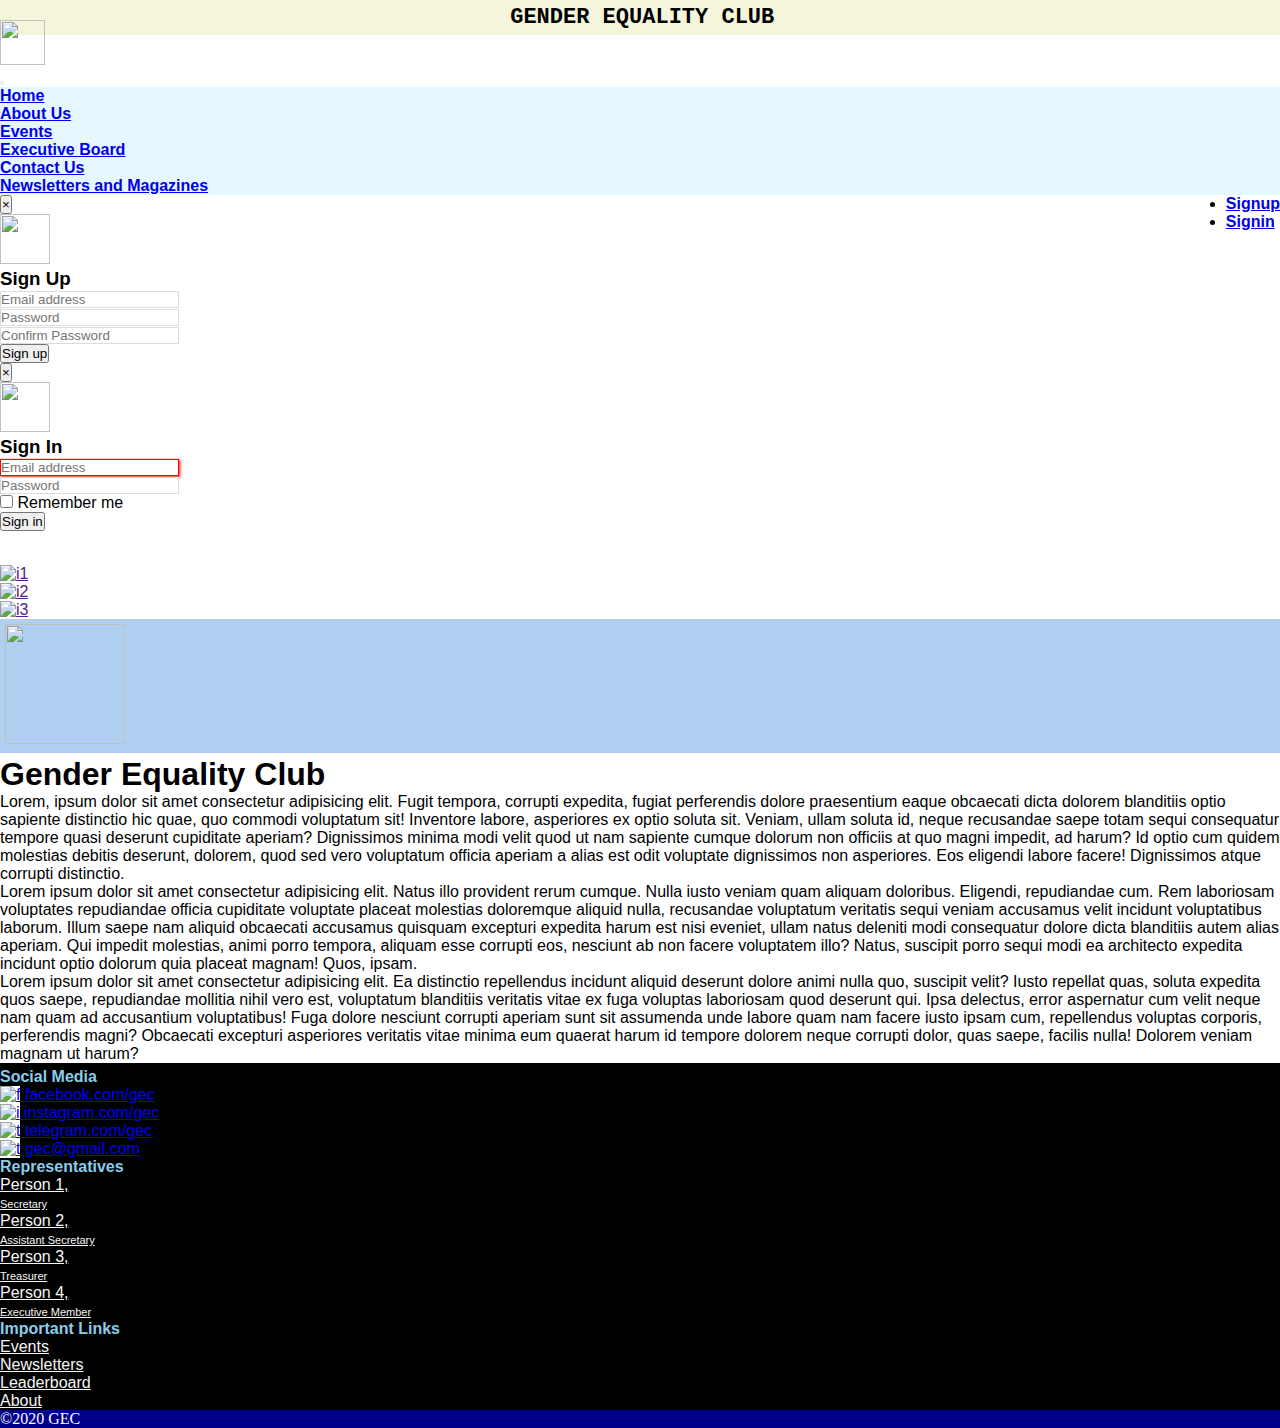
==== index.html @ 9ff1ec1f "updated commit 1" ====
<!DOCTYPE html>
<html lang="en">
<head>
    <meta charset="UTF-8">
    <meta name="viewport" content="width=device-width, initial-scale=1.0">
    <title>GEC</title>
    <link rel="shortcut icon" href="assets/geclogo.png" type="image/x-icon">
    <link rel="stylesheet" type="text/css" href="css/bootstrap.min.css">
    <link rel="stylesheet" type="text/css" href="css/font-awesome.css">
    <link rel="stylesheet" type="text/css" href="css/style.css">
</head>
<body>
<div class="header">
    <span class="logo">
        &nbsp;<span class="text-success one">GENDER EQUALITY CLUB</span>
    </span>
</div>
<header>
  <nav class="navbar navbar-expand-lg navbar-default" >
    <a href="#" class="navbar-brand"><img src="assets/geclogo.png" alt="" id="brand-logo" class="img-circle" width="45" height="45"></a>
      <div class="container-fluid">
        <div class="navbar-header">
          <button type="button" class="navbar-toggle info-color" data-toggle="collapse" data-target="#menu">
            <span class="icon-bar"></span>
            <span class="icon-bar"></span>
            <span class="icon-bar"></span>
          </button>
        </div>
        <div id="menu" class="collapse navbar-collapse" style="background: #e6f7ff;">
          <ul class="nav navbar-nav">
            <li class="nav-item active"><a href="index.html"><b>Home</b></a></li>
            <li class="nav-item"><a href="about.html"><b>About Us</b></a></li>
            <li class="nav-item"><a href="events.html"><b>Events</b></a></li>
            <li class="nav-item"><a href="board.html"><b>Executive Board</b></a></li>
            <li class="nav-item"><a href="contact.html"><b>Contact Us</b></a></li>
            <li class="nav-item"><a href="newsletters.html"><b>Newsletters and Magazines</b></a></li>
          </ul>
          <ul class="nav navbar-nav" style="float:right">
            <li class="nav-item"><a href="#" data-toggle="modal" data-target="#signup"><b>Signup</b></a></li>
            <li class="nav-item"><a href="#" data-toggle="modal" data-target="#signin"><b>Signin</b></a></li>
          </ul>
        </div>
      </div>
    </nav>
</header>
<!-- modal signup -->
<div class="modal" id="signup" tabindex="-1" role="dialog">
  <div class="modal-dialog">
    <div class="modal-content col-md-8 col-md-offset-2">
      <div class="modal-header">
        <button type="button" class="close" data-dismiss="modal">&times;</button>
        <div class="text-center">
          <img src="assets/geclogo.png" alt="" class="img-circle" width="50px" height="50px">
          <h3 class="text-bold">Sign Up</h3>
        </div>
      </div>
      <div class="modal-body">
        <form class="form-signin" action="" method="post">
          <div class="form-group">
              <input type="email" id="email" class="form-control" name="email" pattern="[a-z0-9._%+-]+@[a-z0-9.-]+\.[a-z]{2,}$" placeholder="Email address" required> 
          </div>
          <div class="form-group">
              <input type="password" id="password" class="form-control" name="password" pattern=".{5,}" placeholder="Password" onkeyup="checkPass();" required>
          </div>
          <div class="form-group">
              <input type="password" id="cpassword" class="form-control" name="cpassword" pattern=".{5,}" placeholder="Confirm Password" onkeyup="checkPass();" required>
          </div>
      </div>
      <div class="modal-footer">
          <div class="text-center">
            <input class="btn btn-primary" type="submit" name="signup" value="Sign up">
          </div>
        </form>
      </div>
    </div>
  </div>
</div>
<!-- modal signup ends -->
<!-- modal signin -->
<div class="modal" id="signin">
  <div class="modal-dialog">
    <div class="modal-content col-md-8 col-md-offset-2">
      <div class="modal-header">
        <button type="button" class="close" data-dismiss="modal">&times;</button>
        <div class="text-center">
          <img src="assets/geclogo.png" alt="" class="img-circle" width="50px" height="50px">
          <h3 class="text-bold">Sign In</h3>
        </div>
      </div>
      <div class="modal-body">
      <form class="form-signin" method="post" action="">
          <div class="form-group">
              <input type="email" id="email" class="form-control" name="email" placeholder="Email address" required autofocus>
          </div>
          <div class="form-group">
              <input type="password" id="password" class="form-control" name="password" pattern=".{5,}" placeholder="Password" required>
          </div>
          <div class="checkbox mb-3">
              <label>
              <input type="checkbox" value="remember-me"> Remember me
              </label>
          </div>
      </div>
      <div class="modal-footer">
        <div class="text-center">
            <button class="btn btn-primary" type="submit" name="signin">Sign in</button>
          </div>
        </form>
      </div>
    </div>
  </div>
</div>
<!-- modal signin end -->
<div id="my_carousel" class="carousel slide" data-ride="carousel" style="margin-top:-20px;">
  <ol class="carousel-indicators">
    <li data-target = "#my_carousel" data-slide-to = "0" class="active"></li>
    <li data-target = "#my_carousel" data-slide-to = "1"></li>
    <li data-target = "#my_carousel" data-slide-to = "2"></li>
  </ol>
  <div class="carousel-inner">
    <div class="item active">
      <a href=""><img src="assets/carousel1.png" alt = "i1" width="100%" style="max-height: 260px;"></a>
    </div>
    <div class="item">
      <a href=""><img src="assets/carousel2.png" alt = "i2" width="100%" style="max-height: 260px;"></a>
    </div>
    <div class="item">
      <a href=""><img src="assets/carousel3.png" alt = "i3" width="100%" style="max-height: 260px;"></a>
    </div>
  </div>
  <a class="carousel-control left" href="#my_carousel" data-slide = "prev">
    <span class="icon-prev left"></span>
  </a>
  <a class="carousel-control right" href="#my_carousel" data-slide = "next">
    <span class="icon-next right"></span>
  </a>
</div>
<div class="container-fluid">
  <div class="row" style="background:rgba(151, 194, 235, 0.774);padding:5px;">
    <div class="col-12 text-center">
      <img src="assets/gender-equality.png" alt="" width="120" height="120">
    </div>
  </div>
</div>
  <br>
<div class="container" style="position:relative;z-index:-1;margin-top:-15px;">
    <h1 class="text-center">Gender Equality Club</h1>
    <p>Lorem, ipsum dolor sit amet consectetur adipisicing elit. Fugit tempora, corrupti expedita, fugiat perferendis dolore praesentium eaque obcaecati dicta dolorem blanditiis optio sapiente distinctio hic quae, quo commodi voluptatum sit! Inventore labore, asperiores ex optio soluta sit. Veniam, ullam soluta id, neque recusandae saepe totam sequi consequatur tempore quasi deserunt cupiditate aperiam? Dignissimos minima modi velit quod ut nam sapiente cumque dolorum non officiis at quo magni impedit, ad harum? Id optio cum quidem molestias debitis deserunt, dolorem, quod sed vero voluptatum officia aperiam a alias est odit voluptate dignissimos non asperiores. Eos eligendi labore facere! Dignissimos atque corrupti distinctio.</p>
    <p>Lorem ipsum dolor sit amet consectetur adipisicing elit. Natus illo provident rerum cumque. Nulla iusto veniam quam aliquam doloribus. Eligendi, repudiandae cum. Rem laboriosam voluptates repudiandae officia cupiditate voluptate placeat molestias doloremque aliquid nulla, recusandae voluptatum veritatis sequi veniam accusamus velit incidunt voluptatibus laborum. Illum saepe nam aliquid obcaecati accusamus quisquam excepturi expedita harum est nisi eveniet, ullam natus deleniti modi consequatur dolore dicta blanditiis autem alias aperiam. Qui impedit molestias, animi porro tempora, aliquam esse corrupti eos, nesciunt ab non facere voluptatem illo? Natus, suscipit porro sequi modi ea architecto expedita incidunt optio dolorum quia placeat magnam! Quos, ipsam.</p>
    <p>Lorem ipsum dolor sit amet consectetur adipisicing elit. Ea distinctio repellendus incidunt aliquid deserunt dolore animi nulla quo, suscipit velit? Iusto repellat quas, soluta expedita quos saepe, repudiandae mollitia nihil vero est, voluptatum blanditiis veritatis vitae ex fuga voluptas laboriosam quod deserunt qui. Ipsa delectus, error aspernatur cum velit neque nam quam ad accusantium voluptatibus! Fuga dolore nesciunt corrupti aperiam sunt sit assumenda unde labore quam nam facere iusto ipsam cum, repellendus voluptas corporis, perferendis magni? Obcaecati excepturi asperiores veritatis vitae minima eum quaerat harum id tempore dolorem neque corrupti dolor, quas saepe, facilis nulla! Dolorem veniam magnam ut harum?</p>
</div>
<!-- Footer starts-->
<footer class="footer" style="background:black;padding-top:5px">
  <div class="row">
    <div class="container">
      <div class="col-md-4 text-center p-3">
        <div style="color: skyblue;font-weight:600;">Social Media</div>
        <ul class="list-unstyled">
          <li class="list-inline-item"><a href="#"><img src="assets/facebook-square.png" alt="f" width="15px" height="15px" style="background: white; text-decoration: none;padding:-5px">&nbsp;facebook.com/gec</a></li>
          <li class="list-inline-item"><a href="#"><img src="assets/instagram-square.png" alt="i" width="15px" height="15px" style="background: white; text-decoration: none;padding:-5px">&nbsp;instagram.com/gec</a></li>
          <li class="list-inline-item"><a href="#"><img src="assets/telegram-square.png" alt="t" width="15px" height="15px" style="background: white; text-decoration: none;padding:-5px">&nbsp;telegram.com/gec</a>
          <li class="list-inline-item"><a href="#"><img src="assets/gmail.png" alt="t" width="15px" height="15px" style="background: white; text-decoration: none;padding:-5px">&nbsp;gec@gmail.com</a></li>
          </li>
        </ul>
      </div>
      <div class="col-md-4 text-center">
        <div style="color: skyblue;font-weight:600;">Representatives</div>
        <div class="col-md-6">
          <ul class="list-unstyled">
            <li class="list-inline-item"><a href="#" style="color:whitesmoke" class="text-decoration-none">Person 1,<p><small style="font-size:11px">Secretary</small></p></a></li>
            <li class="list-inline-item"><a href="#" style="color:whitesmoke" class="text-decoration-none">Person 2,<p><small style="font-size:11px">Assistant Secretary</small></p></a></li>
          </ul>
        </div>
        <div class="col-md-6">
          <ul class="list-unstyled">
            <li class="list-inline-item"><a href="#" style="color:whitesmoke" class="text-decoration-none">Person 3,<p><small style="font-size:11px">Treasurer</small></p></a></li>
            <li class="list-inline-item"><a href="#" style="color:whitesmoke" class="text-decoration-none">Person 4,<p><small style="font-size:11px">Executive Member</small></p></a></li>
          </ul>
        </div>
      </div>
      <div class="col-md-4 text-center">
        <div style="color: skyblue;font-weight:600;">Important Links</div>
        <ul class="list-unstyled">
          <li class="list-inline-item"><a href="#" style="color:whitesmoke">Events</a></li>
          <li class="list-inline-item"><a href="#" style="color:whitesmoke">Newsletters</a></li>
          <li class="list-inline-item"><a href="#" style="color:whitesmoke">Leaderboard</a></li>
          <li class="list-inline-item"><a href="#" style="color:whitesmoke">About</a></li>
        </ul>
      </div>
    </div>
    <div class="col-12 text-center" style="background: darkblue;color:white;font-family: verdana;">
      &copy;2020 GEC
    </div>
  </div>
</footer>
<!-- Footer ends -->
<script type="text/javascript" src="js/validation.js"></script>
<script type="text/javascript" src="js/jquery.min.js"></script>
<script type="text/javascript" src="js/popper.js"></script>
<script type="text/javascript" src="js/bootstrap.min.js"></script>
</body>
</html>
---- css/style.css ----
*
{
    margin:0;
    padding:0;
    font-family:helvetica;
}
.header
{
    text-align:center;
    padding:5px;
    background-color: beige;
}
.header .logo .one
{
    font-family:'Courier New';
    font-weight: 600;
    font-size:22px;
}
.navbar-default #brand-logo
{
    margin-top:-15px
}

/* .bd-placeholder-img {
    font-size: 1.125rem;
    text-anchor: middle;
    -webkit-user-select: none;
    -moz-user-select: none;
    -ms-user-select: none;
    user-select: none;
  }

  @media (min-width: 768px) {
    .bd-placeholder-img-lg {
      font-size: 3.5rem;
    }
  } */

#footer
{
  background:rgb(83, 83, 83);
  color:snow;
  padding:5px;
}
.modal .form-group input:invalid:required
{
	outline: 0 !important;
    border:1px solid  gainsboro;
    box-shadow: none;
}
.modal .form-group input:invalid:focus 
{
	outline: 0 !important;
    border:1px solid red;
    box-shadow: 1px 1px 3px red;
}
.modal .form-group input:valid 
{
	outline: 0 !important;
    border:1px solid green;
    box-shadow: 1px 1px 3px green;
}
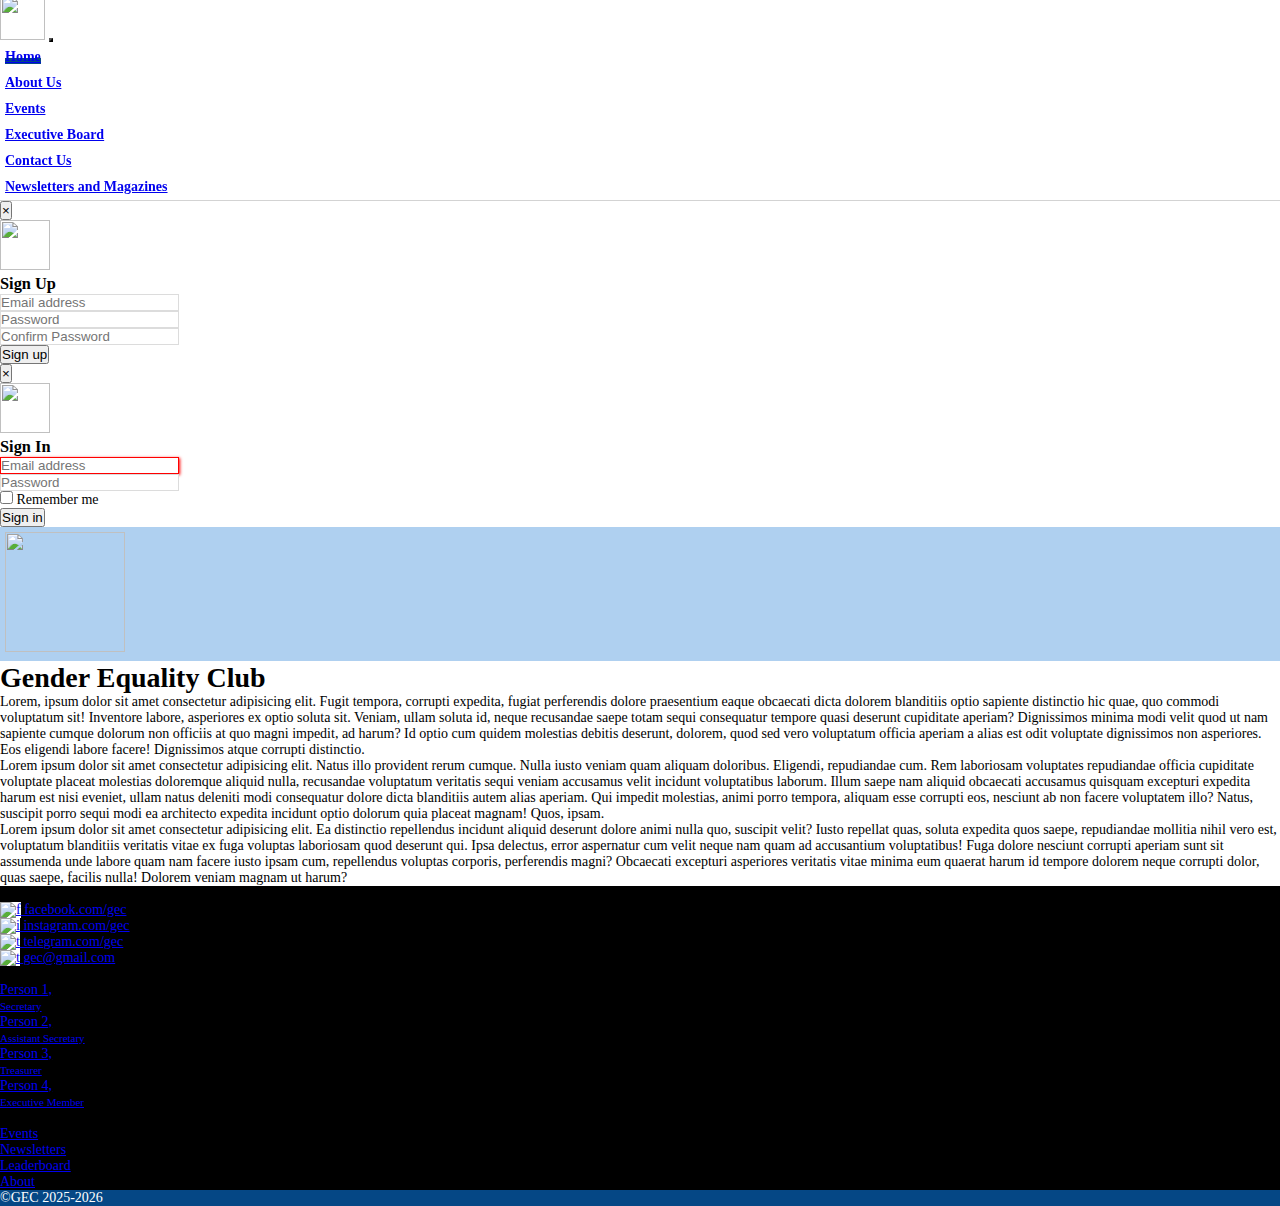
==== commit c7a68fc2: "initial commit on dec 3" ====
--- a/index.html
+++ b/index.html
@@ -10,39 +10,26 @@
     <link rel="stylesheet" type="text/css" href="css/style.css">
 </head>
 <body>
-<div class="header">
-    <span class="logo">
-        &nbsp;<span class="text-success one">GENDER EQUALITY CLUB</span>
-    </span>
-</div>
-<header>
-  <nav class="navbar navbar-expand-lg navbar-default" >
-    <a href="#" class="navbar-brand"><img src="assets/geclogo.png" alt="" id="brand-logo" class="img-circle" width="45" height="45"></a>
-      <div class="container-fluid">
-        <div class="navbar-header">
-          <button type="button" class="navbar-toggle info-color" data-toggle="collapse" data-target="#menu">
-            <span class="icon-bar"></span>
-            <span class="icon-bar"></span>
-            <span class="icon-bar"></span>
-          </button>
-        </div>
-        <div id="menu" class="collapse navbar-collapse" style="background: #e6f7ff;">
-          <ul class="nav navbar-nav">
-            <li class="nav-item active"><a href="index.html"><b>Home</b></a></li>
-            <li class="nav-item"><a href="about.html"><b>About Us</b></a></li>
-            <li class="nav-item"><a href="events.html"><b>Events</b></a></li>
-            <li class="nav-item"><a href="board.html"><b>Executive Board</b></a></li>
-            <li class="nav-item"><a href="contact.html"><b>Contact Us</b></a></li>
-            <li class="nav-item"><a href="newsletters.html"><b>Newsletters and Magazines</b></a></li>
-          </ul>
-          <ul class="nav navbar-nav" style="float:right">
-            <li class="nav-item"><a href="#" data-toggle="modal" data-target="#signup"><b>Signup</b></a></li>
-            <li class="nav-item"><a href="#" data-toggle="modal" data-target="#signin"><b>Signin</b></a></li>
-          </ul>
-        </div>
+  <header>
+    <nav class="navbar navbar-expand-lg navbar-light sticky-top bg-white py-0">
+      <div class="container">
+        <a class="navbar-brand" href="#"><img src="assets/geclogo.png" alt="" id="brand-logo" class="img-circle" width="45" height="45"></a>
+      <button class="navbar-toggler" type="button" data-toggle="collapse" data-target="#menu" aria-controls="menu" aria-expanded="false" aria-label="Toggle navigation">
+        <span class="navbar-toggler-icon"></span>
+      </button>
+      <div class="navbar-collapse collapse px-4" id="menu">
+        <ul class="navbar-nav ml-auto">
+          <li class="nav-item active"><a href="index.html" class="nav-link"><b>Home</b></a></li>
+          <li class="nav-item"><a href="about.html" class="nav-link"><b>About Us</b></a></li>
+          <li class="nav-item"><a href="events.html" class="nav-link"><b>Events</b></a></li>
+          <li class="nav-item"><a href="board.html" class="nav-link"><b>Executive Board</b></a></li>
+          <li class="nav-item"><a href="contact.html" class="nav-link"><b>Contact Us</b></a></li>
+          <li class="nav-item"><a href="newsletters.html" class="nav-link"><b>Newsletters and Magazines</b></a></li>
+        </ul>
+      </div>
       </div>
     </nav>
-</header>
+  </header>
 <!-- modal signup -->
 <div class="modal" id="signup" tabindex="-1" role="dialog">
   <div class="modal-dialog">
@@ -111,7 +98,7 @@
   </div>
 </div>
 <!-- modal signin end -->
-<div id="my_carousel" class="carousel slide" data-ride="carousel" style="margin-top:-20px;">
+<!-- <div id="my_carousel" class="carousel slide" data-ride="carousel" style="margin-top:-20px;">
   <ol class="carousel-indicators">
     <li data-target = "#my_carousel" data-slide-to = "0" class="active"></li>
     <li data-target = "#my_carousel" data-slide-to = "1"></li>
@@ -134,8 +121,13 @@
   <a class="carousel-control right" href="#my_carousel" data-slide = "next">
     <span class="icon-next right"></span>
   </a>
-</div>
-<div class="container-fluid">
+</div> -->
+<!-- <main role="main" class="container">
+  <h1 class="mt-5">Sticky footer with fixed navbar</h1>
+  <p class="lead">Pin a fixed-height footer to the bottom of the viewport in desktop browsers with this custom HTML and CSS. A fixed navbar has been added with <code>padding-top: 60px;</code> on the <code>body &gt; .container</code>.</p>
+  <p>Back to <a href="../sticky-footer/">the default sticky footer</a> minus the navbar.</p>
+</main> -->
+<div class="container-fluid d-block">
   <div class="row" style="background:rgba(151, 194, 235, 0.774);padding:5px;">
     <div class="col-12 text-center">
       <img src="assets/gender-equality.png" alt="" width="120" height="120">
@@ -150,50 +142,57 @@
     <p>Lorem ipsum dolor sit amet consectetur adipisicing elit. Ea distinctio repellendus incidunt aliquid deserunt dolore animi nulla quo, suscipit velit? Iusto repellat quas, soluta expedita quos saepe, repudiandae mollitia nihil vero est, voluptatum blanditiis veritatis vitae ex fuga voluptas laboriosam quod deserunt qui. Ipsa delectus, error aspernatur cum velit neque nam quam ad accusantium voluptatibus! Fuga dolore nesciunt corrupti aperiam sunt sit assumenda unde labore quam nam facere iusto ipsam cum, repellendus voluptas corporis, perferendis magni? Obcaecati excepturi asperiores veritatis vitae minima eum quaerat harum id tempore dolorem neque corrupti dolor, quas saepe, facilis nulla! Dolorem veniam magnam ut harum?</p>
 </div>
 <!-- Footer starts-->
-<footer class="footer" style="background:black;padding-top:5px">
-  <div class="row">
+<footer class="footer bg-dark">
     <div class="container">
-      <div class="col-md-4 text-center p-3">
-        <div style="color: skyblue;font-weight:600;">Social Media</div>
-        <ul class="list-unstyled">
-          <li class="list-inline-item"><a href="#"><img src="assets/facebook-square.png" alt="f" width="15px" height="15px" style="background: white; text-decoration: none;padding:-5px">&nbsp;facebook.com/gec</a></li>
-          <li class="list-inline-item"><a href="#"><img src="assets/instagram-square.png" alt="i" width="15px" height="15px" style="background: white; text-decoration: none;padding:-5px">&nbsp;instagram.com/gec</a></li>
-          <li class="list-inline-item"><a href="#"><img src="assets/telegram-square.png" alt="t" width="15px" height="15px" style="background: white; text-decoration: none;padding:-5px">&nbsp;telegram.com/gec</a>
-          <li class="list-inline-item"><a href="#"><img src="assets/gmail.png" alt="t" width="15px" height="15px" style="background: white; text-decoration: none;padding:-5px">&nbsp;gec@gmail.com</a></li>
+      <div class="row">
+        <div class="col-md-4 p-2">
+          <div class="text-white text-center font-weight-bold">Social Media</div>
+        <ul class="list-group list-unstyled text-center">
+          <li class="list-inline-item"><a href="#" class="text-decoration-none text-light"><img src="assets/facebook-square.png" alt="f" width="15px" height="15px" style="background: white;">&nbsp;facebook.com/gec</a></li>
+          <li class="list-inline-item"><a href="#" class="text-decoration-none text-light"><img src="assets/instagram-square.png" alt="i" width="15px" height="15px" style="background: white;">&nbsp;instagram.com/gec</a></li>
+          <li class="list-inline-item"><a href="#" class="text-decoration-none text-light"><img src="assets/telegram-square.png" alt="t" width="15px" height="15px" style="background: white;">&nbsp;telegram.com/gec</a>
+          <li class="list-inline-item"><a href="#" class="text-decoration-none text-light"><img src="assets/gmail.png" alt="t" width="15px" height="15px" style="background: white;">&nbsp;gec@gmail.com</a></li>
           </li>
         </ul>
-      </div>
-      <div class="col-md-4 text-center">
-        <div style="color: skyblue;font-weight:600;">Representatives</div>
-        <div class="col-md-6">
-          <ul class="list-unstyled">
-            <li class="list-inline-item"><a href="#" style="color:whitesmoke" class="text-decoration-none">Person 1,<p><small style="font-size:11px">Secretary</small></p></a></li>
-            <li class="list-inline-item"><a href="#" style="color:whitesmoke" class="text-decoration-none">Person 2,<p><small style="font-size:11px">Assistant Secretary</small></p></a></li>
-          </ul>
-        </div>
-        <div class="col-md-6">
-          <ul class="list-unstyled">
-            <li class="list-inline-item"><a href="#" style="color:whitesmoke" class="text-decoration-none">Person 3,<p><small style="font-size:11px">Treasurer</small></p></a></li>
-            <li class="list-inline-item"><a href="#" style="color:whitesmoke" class="text-decoration-none">Person 4,<p><small style="font-size:11px">Executive Member</small></p></a></li>
-          </ul>
-        </div>
-      </div>
-      <div class="col-md-4 text-center">
-        <div style="color: skyblue;font-weight:600;">Important Links</div>
-        <ul class="list-unstyled">
-          <li class="list-inline-item"><a href="#" style="color:whitesmoke">Events</a></li>
-          <li class="list-inline-item"><a href="#" style="color:whitesmoke">Newsletters</a></li>
-          <li class="list-inline-item"><a href="#" style="color:whitesmoke">Leaderboard</a></li>
-          <li class="list-inline-item"><a href="#" style="color:whitesmoke">About</a></li>
+        </div>
+      <div class="col-md-4 p-2">
+        <div class="text-white text-center font-weight-bold">Representatives</div>
+        <div class="row text-center">
+          <div class="col-md-6 p-2">
+            <ul class="list-group list-unstyled">
+              <li class="list-inline-item"><a href="#" class="text-decoration-none text-light">Person 1,<p><small style="font-size:11px">Secretary</small></p></a></li>
+              <li class="list-inline-item"><a href="#" class="text-decoration-none text-light">Person 2,<p><small style="font-size:11px">Assistant Secretary</small></p></a></li>
+            </ul>
+          </div>
+          <div class="col-md-6 p-2">
+            <ul class="list-group list-unstyled ">
+              <li class="list-inline-item"><a href="#" class="text-decoration-none text-light">Person 3,<p><small style="font-size:11px">Treasurer</small></p></a></li>
+              <li class="list-inline-item"><a href="#" class="text-decoration-none text-light">Person 4,<p><small style="font-size:11px">Executive Member</small></p></a></li>
+            </ul>
+          </div>
+        </div>
+      </div>
+      <div class="col-md-4 p-2">
+        <div class="text-white text-center font-weight-bold">Important Links</div>
+        <ul class="list-group list-unstyled text-center">
+          <li class="list-inline-item"><a href="#" class="text-decoration-none text-light">Events</a></li>
+          <li class="list-inline-item"><a href="#" class="text-decoration-none text-light">Newsletters</a></li>
+          <li class="list-inline-item"><a href="#" class="text-decoration-none text-light">Leaderboard</a></li>
+          <li class="list-inline-item"><a href="#" class="text-decoration-none text-light">About</a></li>
         </ul>
       </div>
     </div>
-    <div class="col-12 text-center" style="background: darkblue;color:white;font-family: verdana;">
-      &copy;2020 GEC
-    </div>
+  </div>
+  <div class="footer-strip text-center">
+    <div class="copyright">&copy;GEC <span id="year">
+      <script>document.getElementById("year").innerHTML=(new Date().getFullYear()-1);
+        document.getElementById("year").innerHTML+="-"+new Date().getFullYear();
+        </script>
+    </span></div>
   </div>
 </footer>
 <!-- Footer ends -->
+
 <script type="text/javascript" src="js/validation.js"></script>
 <script type="text/javascript" src="js/jquery.min.js"></script>
 <script type="text/javascript" src="js/popper.js"></script>
--- a/css/style.css
+++ b/css/style.css
@@ -2,46 +2,51 @@
 {
     margin:0;
     padding:0;
-    font-family:helvetica;
+    scrollbar-width: none;
+    overflow: -moz-scrollbars-none;
 }
-.header
-{
-    text-align:center;
-    padding:5px;
-    background-color: beige;
+::-webkit-scrollbar {
+  display: none;
 }
-.header .logo .one
-{
-    font-family:'Courier New';
-    font-weight: 600;
-    font-size:22px;
+@media (min-width: 768px) {
+    body {
+      font-size: 14px;
+    }
 }
-.navbar-default #brand-logo
-{
-    margin-top:-15px
-}
-
-/* .bd-placeholder-img {
-    font-size: 1.125rem;
-    text-anchor: middle;
-    -webkit-user-select: none;
-    -moz-user-select: none;
-    -ms-user-select: none;
-    user-select: none;
+@media (max-width: 768px) {
+    body,
+    p {
+      font-size: 12px;
+    }
+    a {
+      font-size: 12px;
+    }
+    h1 {
+      font-size: 14px;
+      font-weight: 600;
+    }
+    h2 {
+      font-size: 13.5px;
+      font-weight: 600;
+    }
+    h3 {
+      font-size: 13px;
+      font-weight: 600;
+    }
+    h4 {
+      font-size: 12.5px;
+      font-weight: 600;
+    }
+    h5 {
+      font-size: 12px;
+      font-weight: 600;
+    }
+    h5 {
+      font-size: 11.5px;
+      font-weight: 600;
+    }
   }
-
-  @media (min-width: 768px) {
-    .bd-placeholder-img-lg {
-      font-size: 3.5rem;
-    }
-  } */
-
-#footer
-{
-  background:rgb(83, 83, 83);
-  color:snow;
-  padding:5px;
-}
+/* validation starts */
 .modal .form-group input:invalid:required
 {
 	outline: 0 !important;
@@ -59,4 +64,51 @@
 	outline: 0 !important;
     border:1px solid green;
     box-shadow: 1px 1px 3px green;
-}+}
+/* validation ends */
+/* header & footer starts */
+@media screen and (min-height: 480px) {
+    header{
+      position:sticky;
+      z-index: 999 !important;
+      top: 0;
+    }
+    footer {
+      position: -webkit-sticky;
+      bottom: 0;
+      left: 0;
+    }
+  }
+
+.navbar-light #brand-logo
+{
+    margin-top:-5px;
+}
+header {
+    position: -webkit-sticky;
+    position: sticky;
+    z-index: 999 !important;
+    border-bottom:0.5px solid lightgray;
+}
+
+header .navbar-light .navbar-toggler
+{
+  border-radius:0px;
+}
+header .navbar-light .navbar-nav .nav-item{
+  padding:5px;
+}
+header .navbar-light .navbar-nav .active a{
+    background:white;
+    box-shadow: inset 0px -6px 0px #054785;
+}
+.footer
+{
+  background:rgb(0, 0, 0);
+}
+.footer-strip
+{
+  background:#054785;
+  color:white;
+}
+/* header & footer ends */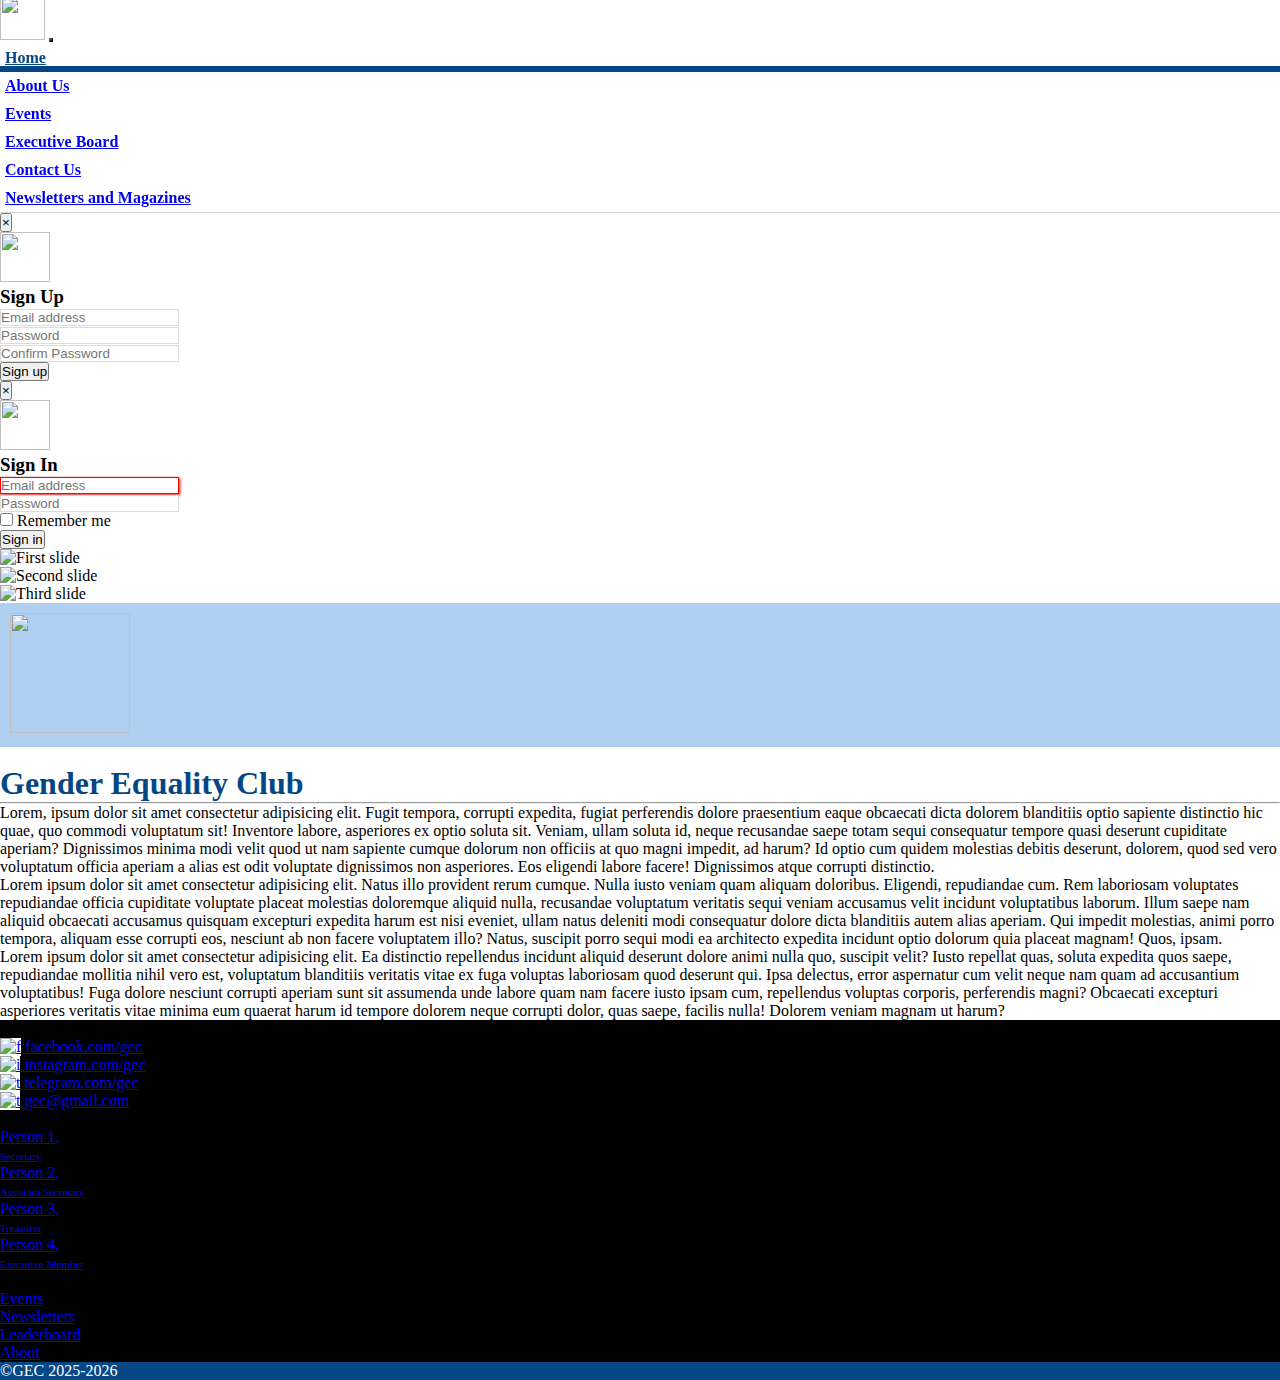
==== commit 0537346c: "binary commit on dec 3" ====
--- a/index.html
+++ b/index.html
@@ -98,45 +98,29 @@
   </div>
 </div>
 <!-- modal signin end -->
-<!-- <div id="my_carousel" class="carousel slide" data-ride="carousel" style="margin-top:-20px;">
-  <ol class="carousel-indicators">
-    <li data-target = "#my_carousel" data-slide-to = "0" class="active"></li>
-    <li data-target = "#my_carousel" data-slide-to = "1"></li>
-    <li data-target = "#my_carousel" data-slide-to = "2"></li>
-  </ol>
+<div id="carouselExampleIndicators" class="carousel slide" data-ride="carousel">
   <div class="carousel-inner">
-    <div class="item active">
-      <a href=""><img src="assets/carousel1.png" alt = "i1" width="100%" style="max-height: 260px;"></a>
+    <div class="carousel-item active">
+      <img class="d-block w-100" src="assets/carousel1.png" height="320" alt="First slide">
     </div>
-    <div class="item">
-      <a href=""><img src="assets/carousel2.png" alt = "i2" width="100%" style="max-height: 260px;"></a>
+    <div class="carousel-item">
+      <img class="d-block w-100" src="assets/carousel2.png" height="320" alt="Second slide">
     </div>
-    <div class="item">
-      <a href=""><img src="assets/carousel3.png" alt = "i3" width="100%" style="max-height: 260px;"></a>
+    <div class="carousel-item">
+      <img class="d-block w-100" src="assets/carousel3.png" height="320" alt="Third slide">
     </div>
   </div>
-  <a class="carousel-control left" href="#my_carousel" data-slide = "prev">
-    <span class="icon-prev left"></span>
-  </a>
-  <a class="carousel-control right" href="#my_carousel" data-slide = "next">
-    <span class="icon-next right"></span>
-  </a>
-</div> -->
-<!-- <main role="main" class="container">
-  <h1 class="mt-5">Sticky footer with fixed navbar</h1>
-  <p class="lead">Pin a fixed-height footer to the bottom of the viewport in desktop browsers with this custom HTML and CSS. A fixed navbar has been added with <code>padding-top: 60px;</code> on the <code>body &gt; .container</code>.</p>
-  <p>Back to <a href="../sticky-footer/">the default sticky footer</a> minus the navbar.</p>
-</main> -->
-<div class="container-fluid d-block">
-  <div class="row" style="background:rgba(151, 194, 235, 0.774);padding:5px;">
+</div>
+<div class="container-fluid">
+  <div class="row" style="background:rgba(151, 194, 235, 0.774);padding:10px;">
     <div class="col-12 text-center">
       <img src="assets/gender-equality.png" alt="" width="120" height="120">
     </div>
   </div>
 </div>
   <br>
-<div class="container" style="position:relative;z-index:-1;margin-top:-15px;">
-    <h1 class="text-center">Gender Equality Club</h1>
+<div class="container">
+    <h1 class="text-center font-weight-bold p-3" id="blue">Gender Equality Club</h1><hr>
     <p>Lorem, ipsum dolor sit amet consectetur adipisicing elit. Fugit tempora, corrupti expedita, fugiat perferendis dolore praesentium eaque obcaecati dicta dolorem blanditiis optio sapiente distinctio hic quae, quo commodi voluptatum sit! Inventore labore, asperiores ex optio soluta sit. Veniam, ullam soluta id, neque recusandae saepe totam sequi consequatur tempore quasi deserunt cupiditate aperiam? Dignissimos minima modi velit quod ut nam sapiente cumque dolorum non officiis at quo magni impedit, ad harum? Id optio cum quidem molestias debitis deserunt, dolorem, quod sed vero voluptatum officia aperiam a alias est odit voluptate dignissimos non asperiores. Eos eligendi labore facere! Dignissimos atque corrupti distinctio.</p>
     <p>Lorem ipsum dolor sit amet consectetur adipisicing elit. Natus illo provident rerum cumque. Nulla iusto veniam quam aliquam doloribus. Eligendi, repudiandae cum. Rem laboriosam voluptates repudiandae officia cupiditate voluptate placeat molestias doloremque aliquid nulla, recusandae voluptatum veritatis sequi veniam accusamus velit incidunt voluptatibus laborum. Illum saepe nam aliquid obcaecati accusamus quisquam excepturi expedita harum est nisi eveniet, ullam natus deleniti modi consequatur dolore dicta blanditiis autem alias aperiam. Qui impedit molestias, animi porro tempora, aliquam esse corrupti eos, nesciunt ab non facere voluptatem illo? Natus, suscipit porro sequi modi ea architecto expedita incidunt optio dolorum quia placeat magnam! Quos, ipsam.</p>
     <p>Lorem ipsum dolor sit amet consectetur adipisicing elit. Ea distinctio repellendus incidunt aliquid deserunt dolore animi nulla quo, suscipit velit? Iusto repellat quas, soluta expedita quos saepe, repudiandae mollitia nihil vero est, voluptatum blanditiis veritatis vitae ex fuga voluptas laboriosam quod deserunt qui. Ipsa delectus, error aspernatur cum velit neque nam quam ad accusantium voluptatibus! Fuga dolore nesciunt corrupti aperiam sunt sit assumenda unde labore quam nam facere iusto ipsam cum, repellendus voluptas corporis, perferendis magni? Obcaecati excepturi asperiores veritatis vitae minima eum quaerat harum id tempore dolorem neque corrupti dolor, quas saepe, facilis nulla! Dolorem veniam magnam ut harum?</p>
--- a/css/style.css
+++ b/css/style.css
@@ -7,11 +7,6 @@
 }
 ::-webkit-scrollbar {
   display: none;
-}
-@media (min-width: 768px) {
-    body {
-      font-size: 14px;
-    }
 }
 @media (max-width: 768px) {
     body,
@@ -98,9 +93,12 @@
 header .navbar-light .navbar-nav .nav-item{
   padding:5px;
 }
-header .navbar-light .navbar-nav .active a{
+header .navbar-light .navbar-nav .active{
     background:white;
     box-shadow: inset 0px -6px 0px #054785;
+}
+header .navbar-light .navbar-nav .active .nav-link{
+  color:#054785;
 }
 .footer
 {
@@ -111,4 +109,19 @@
   background:#054785;
   color:white;
 }
-/* header & footer ends */+/* header & footer ends */
+#blue
+{
+  color: #054785;
+}
+#bluebtn
+{
+  background:#054785;
+  color:white;
+  border-radius:0px;
+}
+.sqrinput
+{
+  border-radius:0px;
+  padding:7px 7px;
+}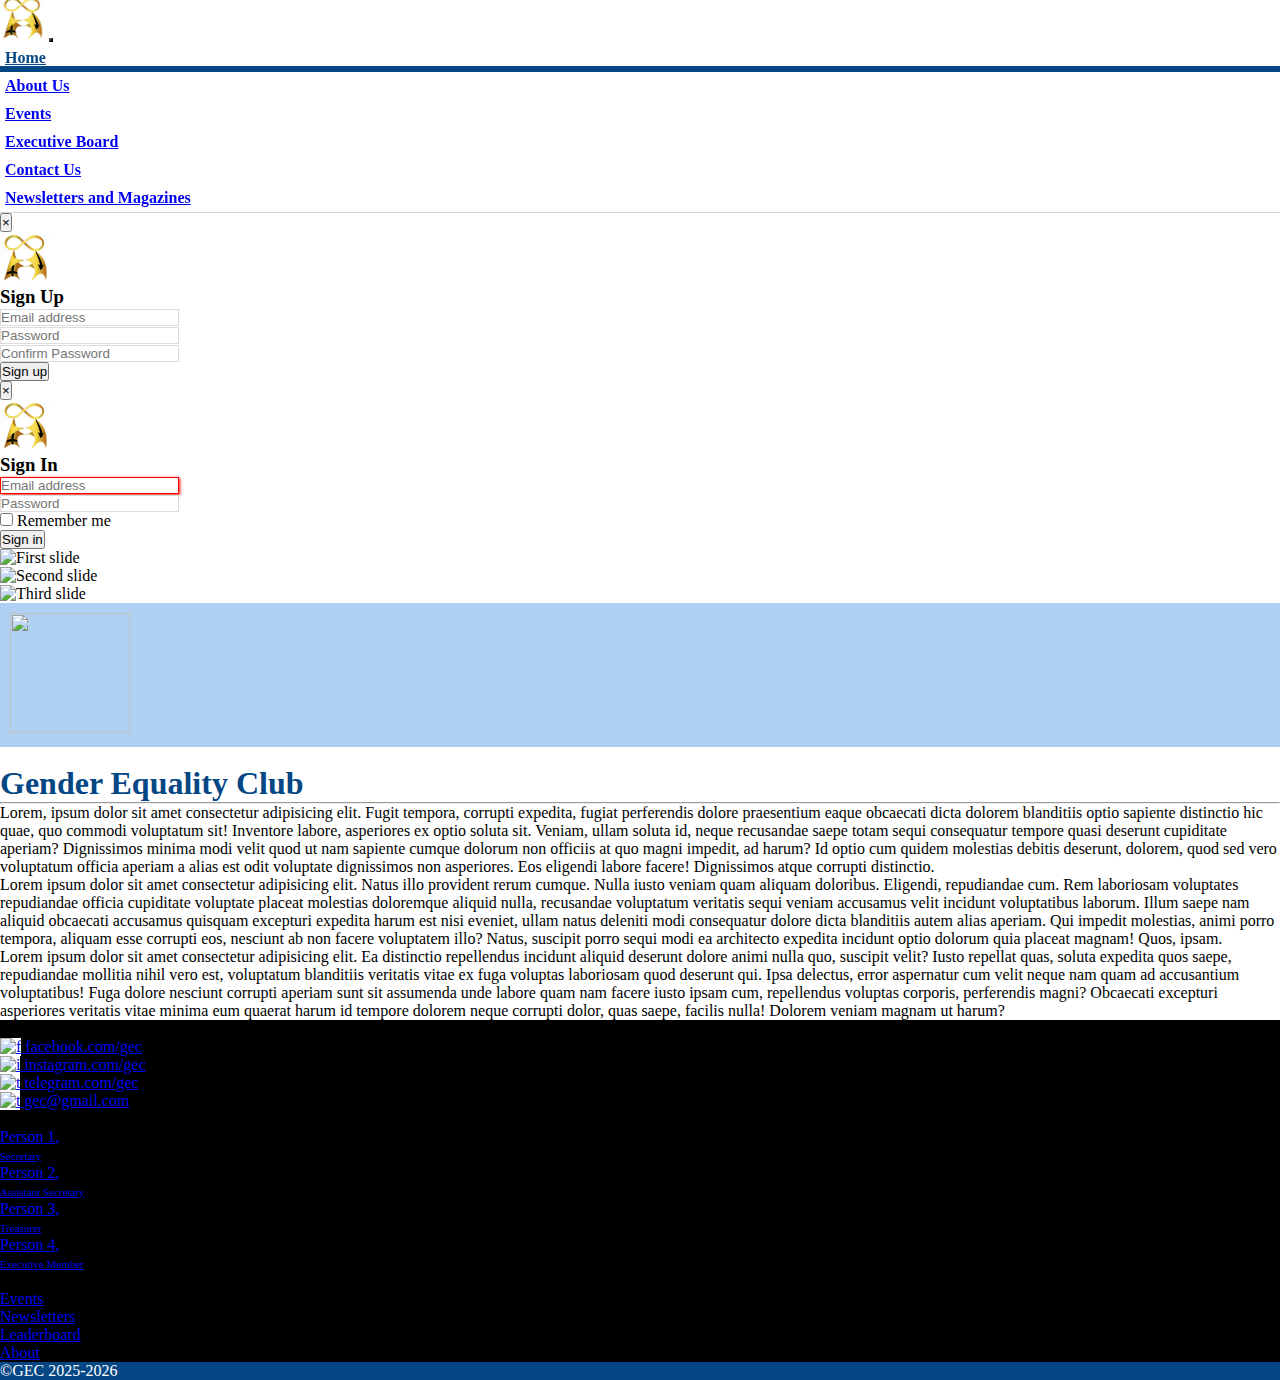
==== commit 0067ff31: "initial commit on dec 8" ====
--- a/index.html
+++ b/index.html
@@ -13,7 +13,7 @@
   <header>
     <nav class="navbar navbar-expand-lg navbar-light sticky-top bg-white py-0">
       <div class="container">
-        <a class="navbar-brand" href="#"><img src="assets/geclogo.png" alt="" id="brand-logo" class="img-circle" width="45" height="45"></a>
+        <a class="navbar-brand" href="#"><img src="assets/geclogo.png" alt="" id="brand-logo" class="img-circle img-fluid" width="45" height="45"></a>
       <button class="navbar-toggler" type="button" data-toggle="collapse" data-target="#menu" aria-controls="menu" aria-expanded="false" aria-label="Toggle navigation">
         <span class="navbar-toggler-icon"></span>
       </button>
--- a/css/style.css
+++ b/css/style.css
@@ -8,39 +8,6 @@
 ::-webkit-scrollbar {
   display: none;
 }
-@media (max-width: 768px) {
-    body,
-    p {
-      font-size: 12px;
-    }
-    a {
-      font-size: 12px;
-    }
-    h1 {
-      font-size: 14px;
-      font-weight: 600;
-    }
-    h2 {
-      font-size: 13.5px;
-      font-weight: 600;
-    }
-    h3 {
-      font-size: 13px;
-      font-weight: 600;
-    }
-    h4 {
-      font-size: 12.5px;
-      font-weight: 600;
-    }
-    h5 {
-      font-size: 12px;
-      font-weight: 600;
-    }
-    h5 {
-      font-size: 11.5px;
-      font-weight: 600;
-    }
-  }
 /* validation starts */
 .modal .form-group input:invalid:required
 {
@@ -82,6 +49,8 @@
 header {
     position: -webkit-sticky;
     position: sticky;
+    left:0;
+    right:0;
     z-index: 999 !important;
     border-bottom:0.5px solid lightgray;
 }
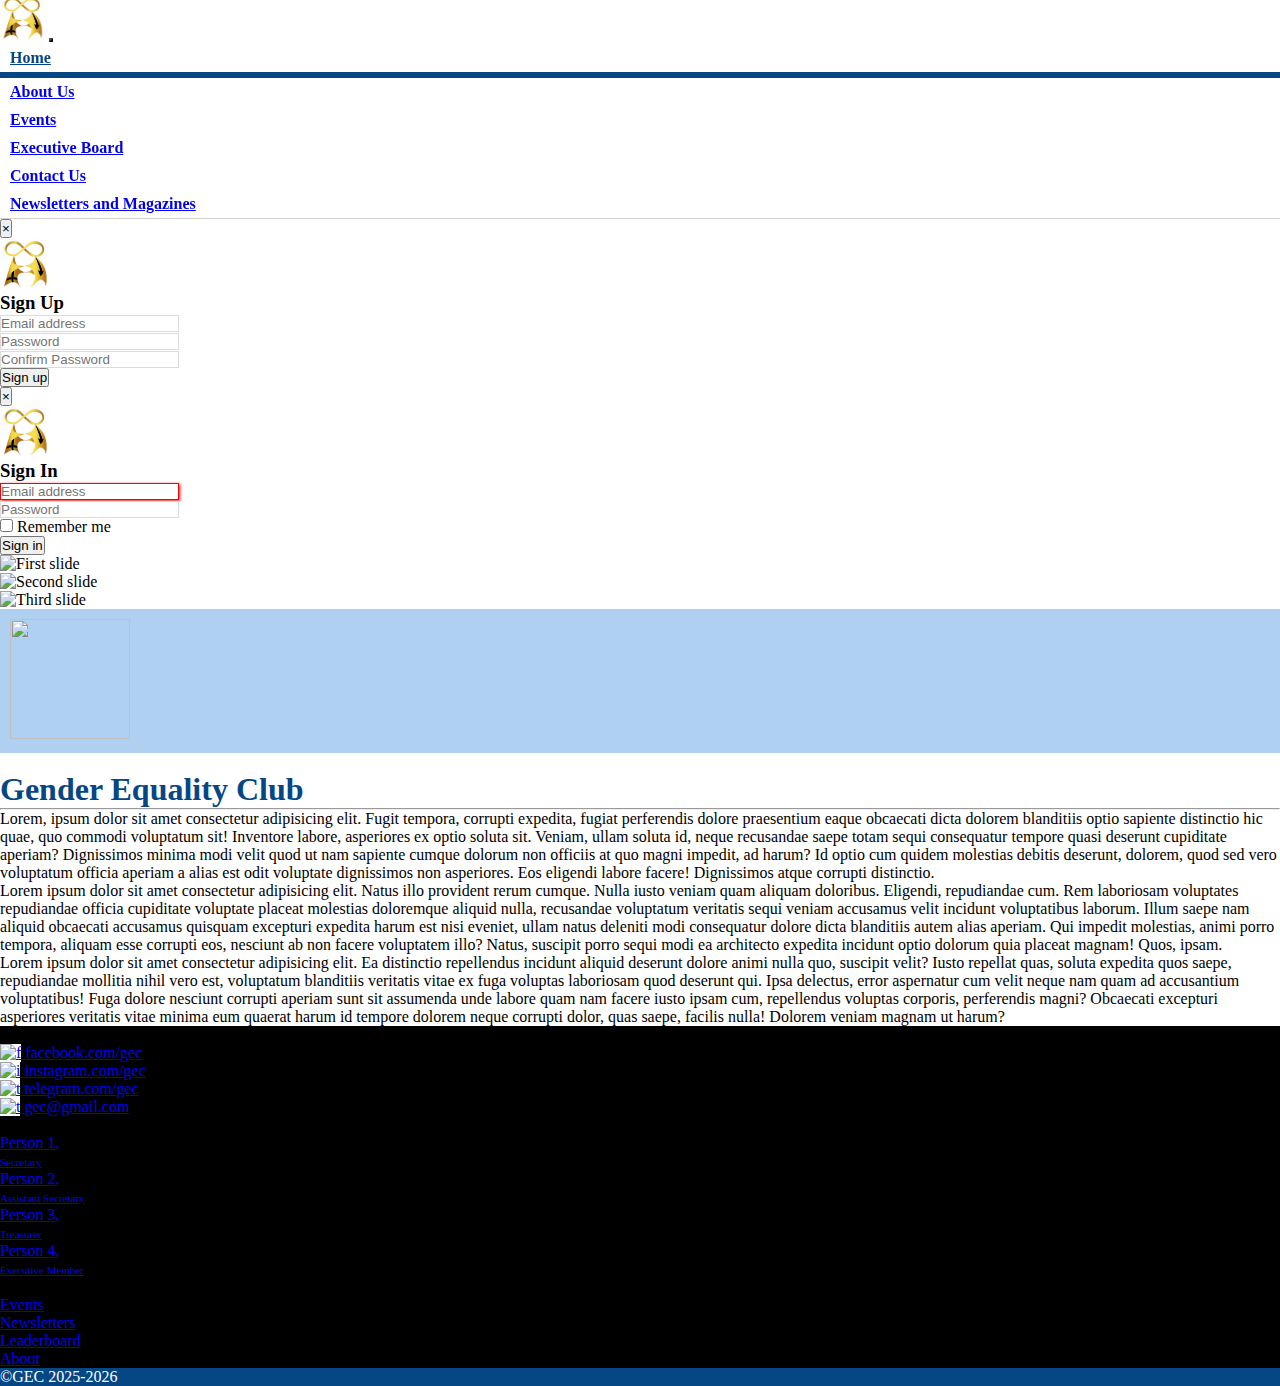
==== commit 4266bea7: "final commit" ====
--- a/index.html
+++ b/index.html
@@ -11,22 +11,24 @@
 </head>
 <body>
   <header>
-    <nav class="navbar navbar-expand-lg navbar-light sticky-top bg-white py-0">
+    <nav class="navbar navbar-expand-lg navbar-light fixed-top bg-white py-0 prime">
       <div class="container">
-        <a class="navbar-brand" href="#"><img src="assets/geclogo.png" alt="" id="brand-logo" class="img-circle img-fluid" width="45" height="45"></a>
-      <button class="navbar-toggler" type="button" data-toggle="collapse" data-target="#menu" aria-controls="menu" aria-expanded="false" aria-label="Toggle navigation">
-        <span class="navbar-toggler-icon"></span>
-      </button>
-      <div class="navbar-collapse collapse px-4" id="menu">
-        <ul class="navbar-nav ml-auto">
-          <li class="nav-item active"><a href="index.html" class="nav-link"><b>Home</b></a></li>
-          <li class="nav-item"><a href="about.html" class="nav-link"><b>About Us</b></a></li>
-          <li class="nav-item"><a href="events.html" class="nav-link"><b>Events</b></a></li>
-          <li class="nav-item"><a href="board.html" class="nav-link"><b>Executive Board</b></a></li>
-          <li class="nav-item"><a href="contact.html" class="nav-link"><b>Contact Us</b></a></li>
-          <li class="nav-item"><a href="newsletters.html" class="nav-link"><b>Newsletters and Magazines</b></a></li>
-        </ul>
-      </div>
+        <a class="navbar-brand" href="#"><img src="assets/geclogo.png" alt="" id="brand-logo" class="img-circle"
+            width="45" height="45"></a>
+        <button class="navbar-toggler" type="button" data-toggle="collapse" data-target="#menu" aria-controls="menu"
+          aria-expanded="false" aria-label="Toggle navigation">
+          <span class="navbar-toggler-icon"></span>
+        </button>
+        <div class="navbar-collapse collapse px-4" id="menu">
+          <ul class="navbar-nav ml-auto">
+            <li class="nav-item active"><a href="index.html" class="nav-link"><b>Home</b></a></li>
+            <li class="nav-item"><a href="about.html" class="nav-link"><b>About Us</b></a></li>
+            <li class="nav-item"><a href="events.html" class="nav-link"><b>Events</b></a></li>
+            <li class="nav-item"><a href="board.html" class="nav-link"><b>Executive Board</b></a></li>
+            <li class="nav-item"><a href="contact.html" class="nav-link"><b>Contact Us</b></a></li>
+            <li class="nav-item"><a href="newsletters.html" class="nav-link"><b>Newsletters and Magazines</b></a></li>
+          </ul>
+        </div>
       </div>
     </nav>
   </header>
@@ -176,10 +178,9 @@
   </div>
 </footer>
 <!-- Footer ends -->
-
-<script type="text/javascript" src="js/validation.js"></script>
 <script type="text/javascript" src="js/jquery.min.js"></script>
 <script type="text/javascript" src="js/popper.js"></script>
 <script type="text/javascript" src="js/bootstrap.min.js"></script>
+<script type="text/javascript" src="js/validation.js"></script>
 </body>
 </html>
--- a/css/style.css
+++ b/css/style.css
@@ -31,7 +31,7 @@
 /* header & footer starts */
 @media screen and (min-height: 480px) {
     header{
-      position:sticky;
+      position:fixed;
       z-index: 999 !important;
       top: 0;
     }
@@ -41,7 +41,17 @@
       left: 0;
     }
   }
-
+@media (max-width:767px){
+  header .navbar-light .navbar-nav .nav-item{
+    padding:10px;
+  }
+  header .navbar-light .collapse .navbar-nav .active{
+    border-bottom:none;
+}
+header .navbar-light .collapse .navbar-nav .active .nav-link{
+  color:#054785;
+  }
+}
 .navbar-light #brand-logo
 {
     margin-top:-5px;
@@ -61,13 +71,42 @@
 }
 header .navbar-light .navbar-nav .nav-item{
   padding:5px;
+  padding-right:10px;
+  padding-left:10px;
 }
 header .navbar-light .navbar-nav .active{
     background:white;
-    box-shadow: inset 0px -6px 0px #054785;
+    /* box-shadow: inset 0px -6px 0px #054785; */
+    border-bottom:6px solid #054785;
 }
 header .navbar-light .navbar-nav .active .nav-link{
   color:#054785;
+}
+.prime {
+  transition: all 0.4s ease-in-out;
+  -webkit-transition: all 0.4s ease-in-out;
+  -moz-transition: all 0.4s ease-in-out;
+}
+.shrink {
+  padding-top: 0 !important;
+  padding-bottom: 0 !important;
+  min-height: 40px !important;
+}
+.shrink .navbar-brand img{
+  height:40px !important;
+  width:40px !important;
+  line-height: 20 !important;
+}
+.shrink a {
+  padding-top: 0 !important;
+  padding-bottom: 0 !important;       
+}
+.slide
+{
+  margin:0px;
+  padding:0px;
+  border:none;
+  outline:none
 }
 .footer
 {
